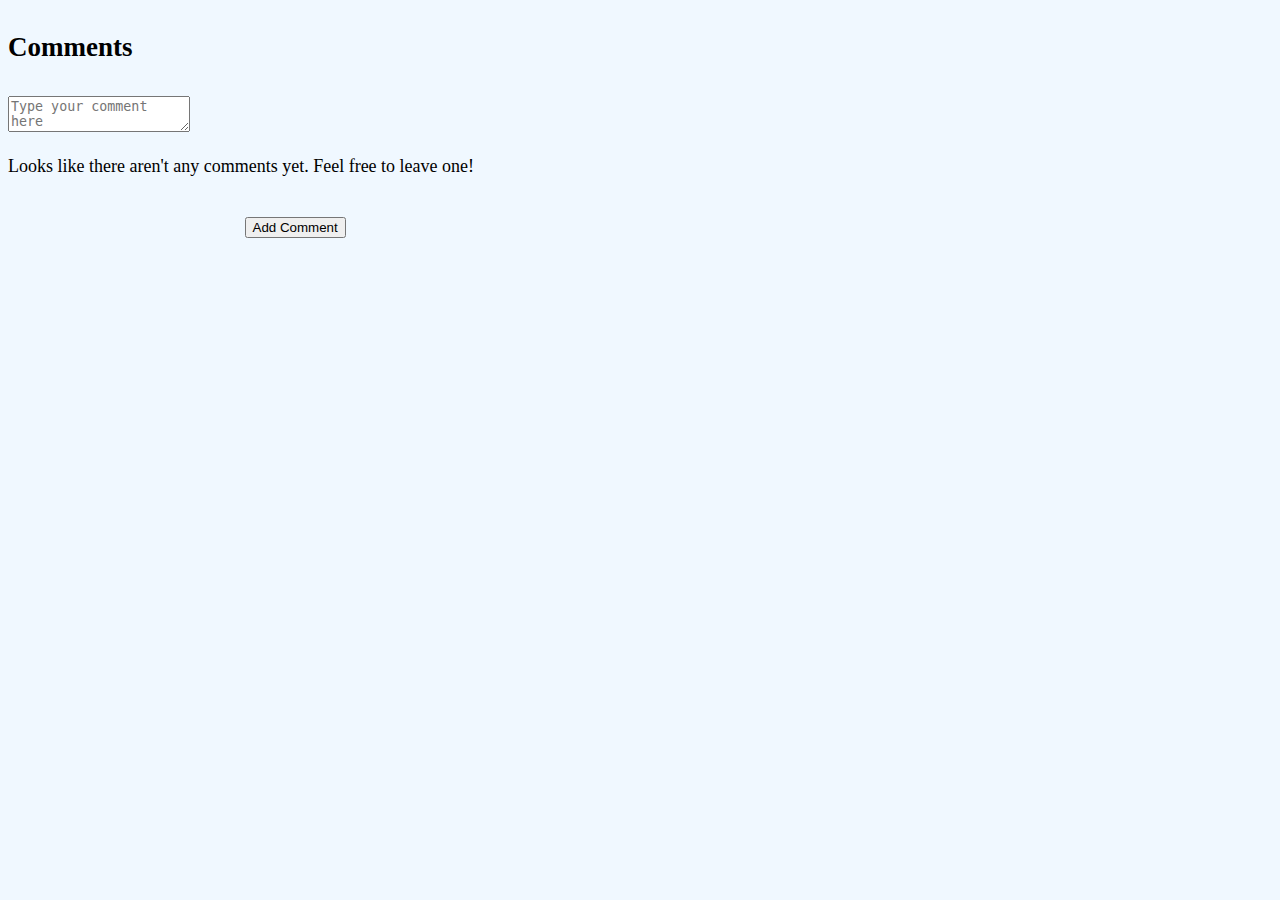
==== comments.html @ dd895387 "Create comments.html" ====
<!DOCTYPE html>
<html lang="en">
    <head>
        <title> Movie Comments</title>
        <link rel = "stylesheet" href="details.css">
    </head>
    <body>
        <div id="comments-section">
            <h2>Comments</h2>
            <div id="comment-box">
                <textarea id="comment-input" placeholder="Type your comment here"></textarea>
                <button type="button" onclick="addComment()">Add Comment</button>
            </div>
            <div id="previous-comments">
            <p id="no-comments-message"> Looks like there aren't any comments yet. Feel free to leave one!</p>
            </div>

        </div>

        <script src="./moviefinder.js"></script>
        <script>
            function addComment() {
    var commentInput = document.getElementById('comment-input');
    var commentText = commentInput.value;

    if (commentText.trim() !== '') {
        var commentContainer = document.getElementById('previous-comments');
        var noCommentsMessage = document.getElementById('no-comments-message');

        // Check if the "no comments" message is visible and hide it
        if (noCommentsMessage && noCommentsMessage.style.display !== 'none') {
            noCommentsMessage.style.display = 'none';
        }

        // Get the current time
        var currentTime = new Date();
        var timestamp = currentTime.toLocaleString();
        // Create a new comment element
        var newComment = document.createElement('div');
        newComment.className = 'comment';
        newComment.innerHTML = '<span class="username">Anonymous:</span> ' + commentText +
                                '<span class="timestamp"> (' + timestamp + ')</span>';
        // Append the new comment to the comments container
        commentContainer.appendChild(newComment);

        // Clear the comment input field
        commentInput.value = '';
    }
}

        </script>
    </body>
</html>
---- details.css ----
div {
    position: relative;
    border-color: black;
    top: 10px;
}

img {
    position: absolute;
    left: 310px;
    top: 300px;
    right: 20px;
    bottom: 50px;
    max-width: 70%;
    max-height: 70%;
    height: auto;
    text-align: left;
}

h1 {
    font-size: 24px;
}

button {
    position: relative;
    left: 50px;
    top: 100px;
}

body {
    color: black;
    background-color: #F0F8FF;
    font-size: 18px;
}
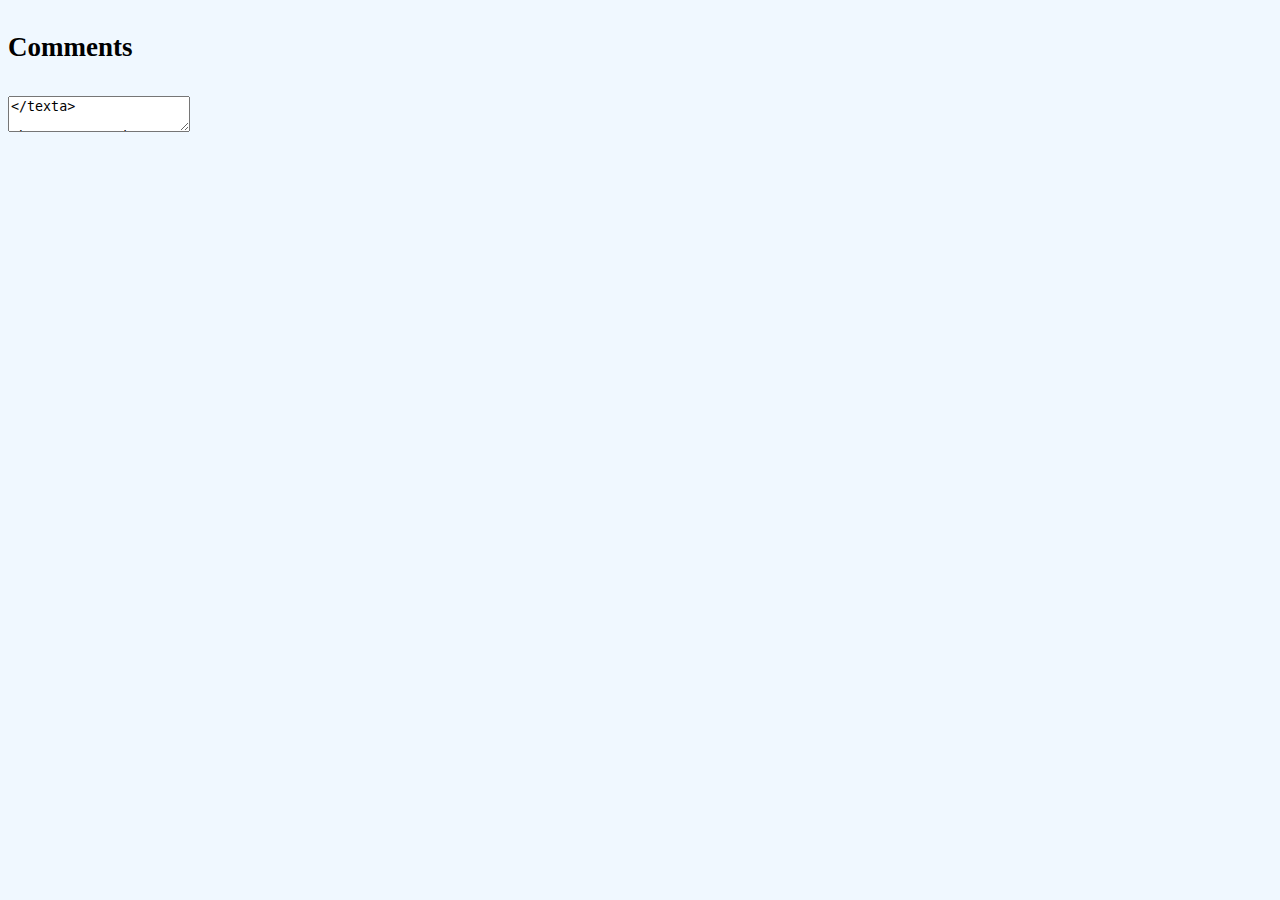
==== commit ac3cb93c: "Update comments.html" ====
--- a/comments.html
+++ b/comments.html
@@ -1,4 +1,3 @@
-
 <!DOCTYPE html>
 <html lang="en">
     <head>
@@ -9,46 +8,14 @@
         <div id="comments-section">
             <h2>Comments</h2>
             <div id="comment-box">
-                <textarea id="comment-input" placeholder="Type your comment here"></textarea>
+                <textarea id="comment-input" placeholder="Type your comment here"></texta>
                 <button type="button" onclick="addComment()">Add Comment</button>
             </div>
             <div id="previous-comments">
-            <p id="no-comments-message"> Looks like there aren't any comments yet. Feel free to leave one!</p>
+            <p id="no-comments-message"> Looks like there aren't any comments yet. Feel f>
             </div>
-
         </div>
-
         <script src="./moviefinder.js"></script>
-        <script>
-            function addComment() {
-    var commentInput = document.getElementById('comment-input');
-    var commentText = commentInput.value;
-
-    if (commentText.trim() !== '') {
-        var commentContainer = document.getElementById('previous-comments');
-        var noCommentsMessage = document.getElementById('no-comments-message');
-
-        // Check if the "no comments" message is visible and hide it
-        if (noCommentsMessage && noCommentsMessage.style.display !== 'none') {
-            noCommentsMessage.style.display = 'none';
-        }
-
-        // Get the current time
-        var currentTime = new Date();
-        var timestamp = currentTime.toLocaleString();
-        // Create a new comment element
-        var newComment = document.createElement('div');
-        newComment.className = 'comment';
-        newComment.innerHTML = '<span class="username">Anonymous:</span> ' + commentText +
-                                '<span class="timestamp"> (' + timestamp + ')</span>';
-        // Append the new comment to the comments container
-        commentContainer.appendChild(newComment);
-
-        // Clear the comment input field
-        commentInput.value = '';
-    }
-}
-
-        </script>
+        <script src="./comments.js"></script>
     </body>
 </html>
--- a/details.css
+++ b/details.css
@@ -32,3 +32,8 @@
     background-color: #F0F8FF;
     font-size: 18px;
 }
+.timestamp {
+    color: #888; /* Adjust the color as needed */
+    font-size: 0.8em; /* Adjust the font size as needed */
+    margin-left: 5px; /* Adjust the spacing as needed */
+}
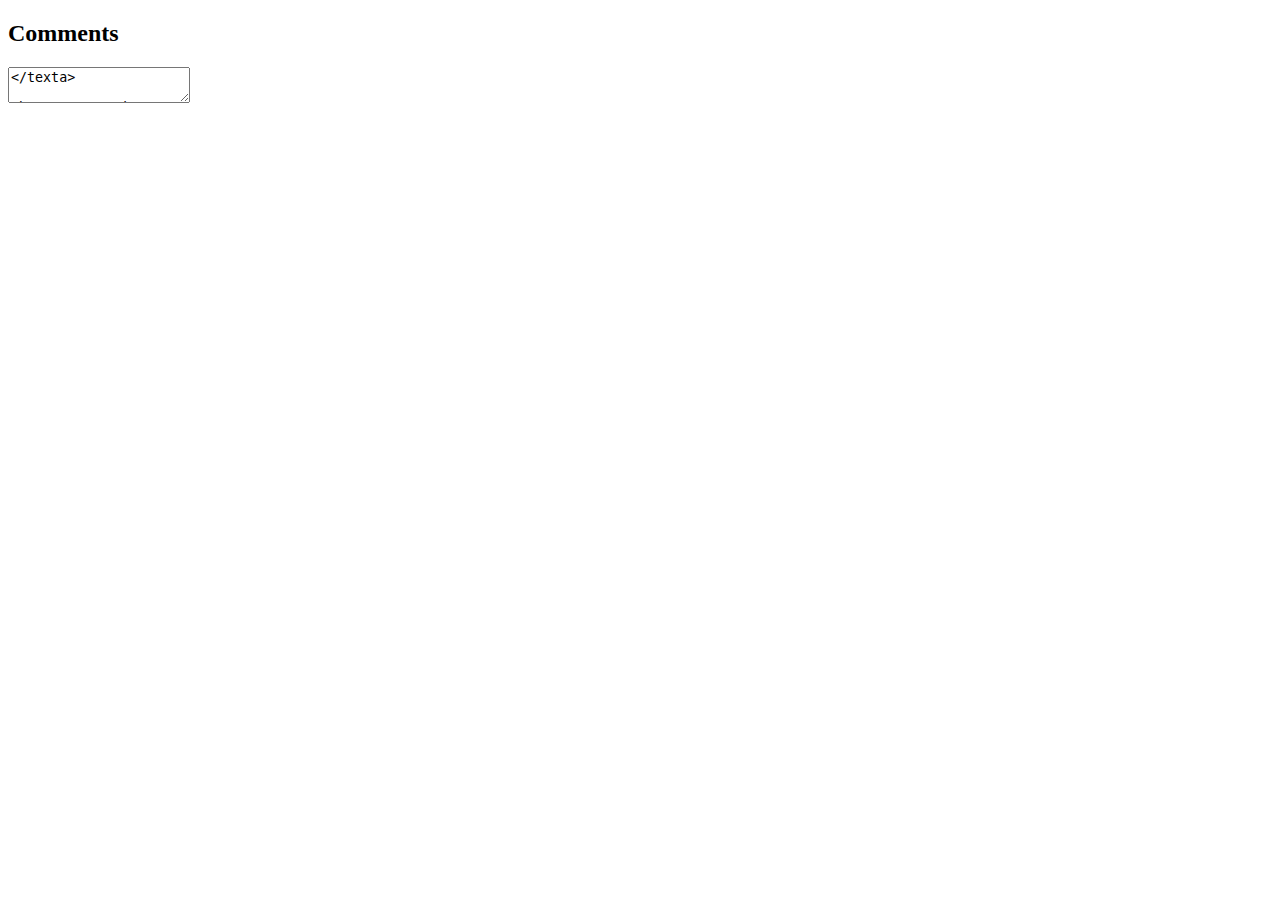
==== commit e826c751: "Update comments.html" ====
--- a/comments.html
+++ b/comments.html
@@ -2,7 +2,7 @@
 <html lang="en">
     <head>
         <title> Movie Comments</title>
-        <link rel = "stylesheet" href="details.css">
+        <link rel = "stylesheet" href="comments.css">
     </head>
     <body>
         <div id="comments-section">
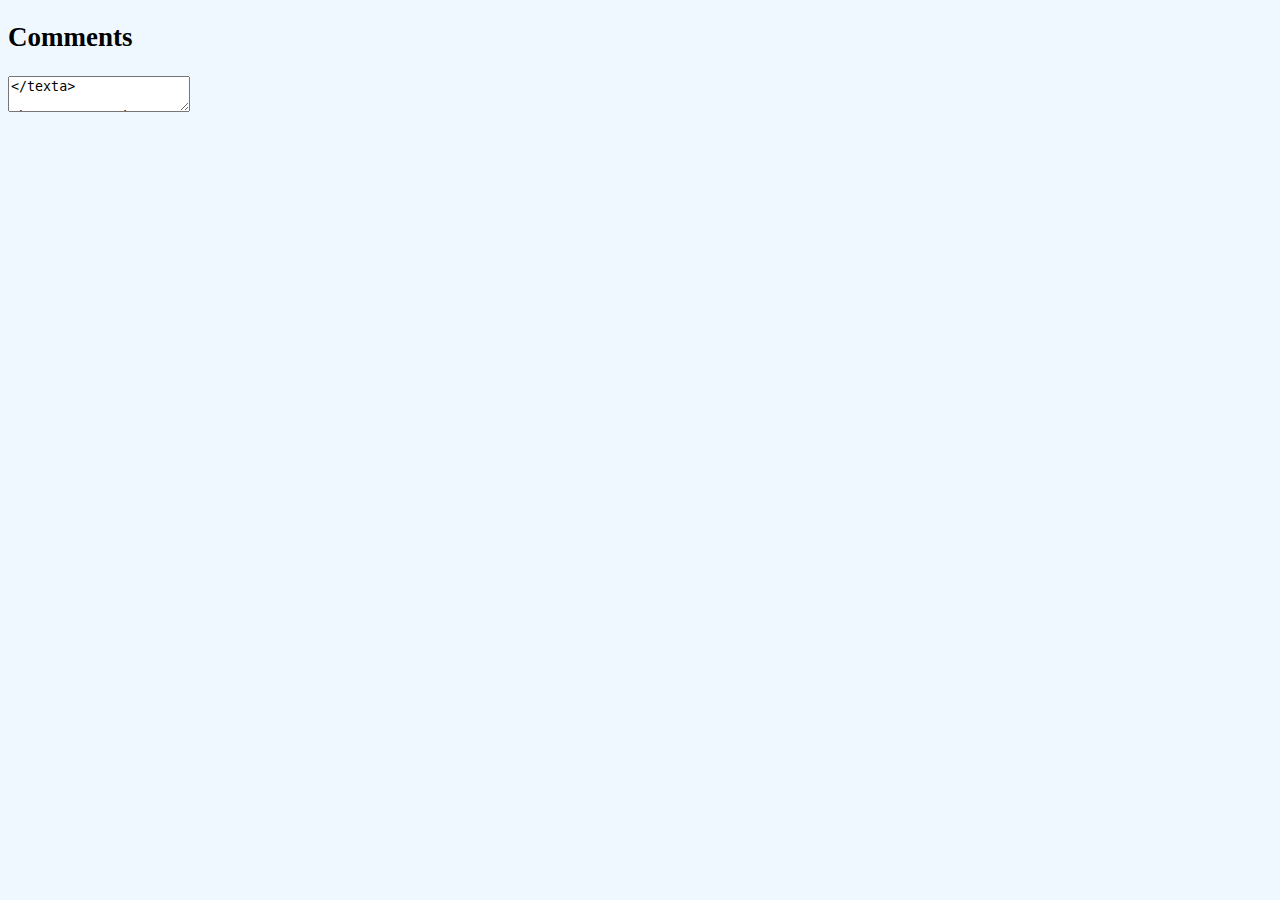
==== commit 84973ce5: "Update comments.html" ====
--- a/comments.html
+++ b/comments.html
@@ -16,6 +16,5 @@
             </div>
         </div>
         <script src="./moviefinder.js"></script>
-        <script src="./comments.js"></script>
     </body>
 </html>
--- a/comments.css
+++ b/comments.css
@@ -0,0 +1,32 @@
+img {
+    position: absolute;
+    left: 310px;
+    top: 300px;
+    right: 20px;
+    bottom: 50px;
+    max-width: 70%;
+    max-height: 70%;
+    height: auto;
+    text-align: left;
+}
+
+h1 {
+    font-size: 24px;
+}
+
+button {
+    position: relative;
+    left: 50px;
+    top: 200px;
+}
+
+body {
+    color: black;
+    background-color: #F0F8FF;
+    font-size: 18px;
+}
+.timestamp {
+    color: #888; /* Adjust the color as needed */
+    font-size: 0.8em; /* Adjust the font size as needed */
+    margin-left: 5px; /* Adjust the spacing as needed */
+}
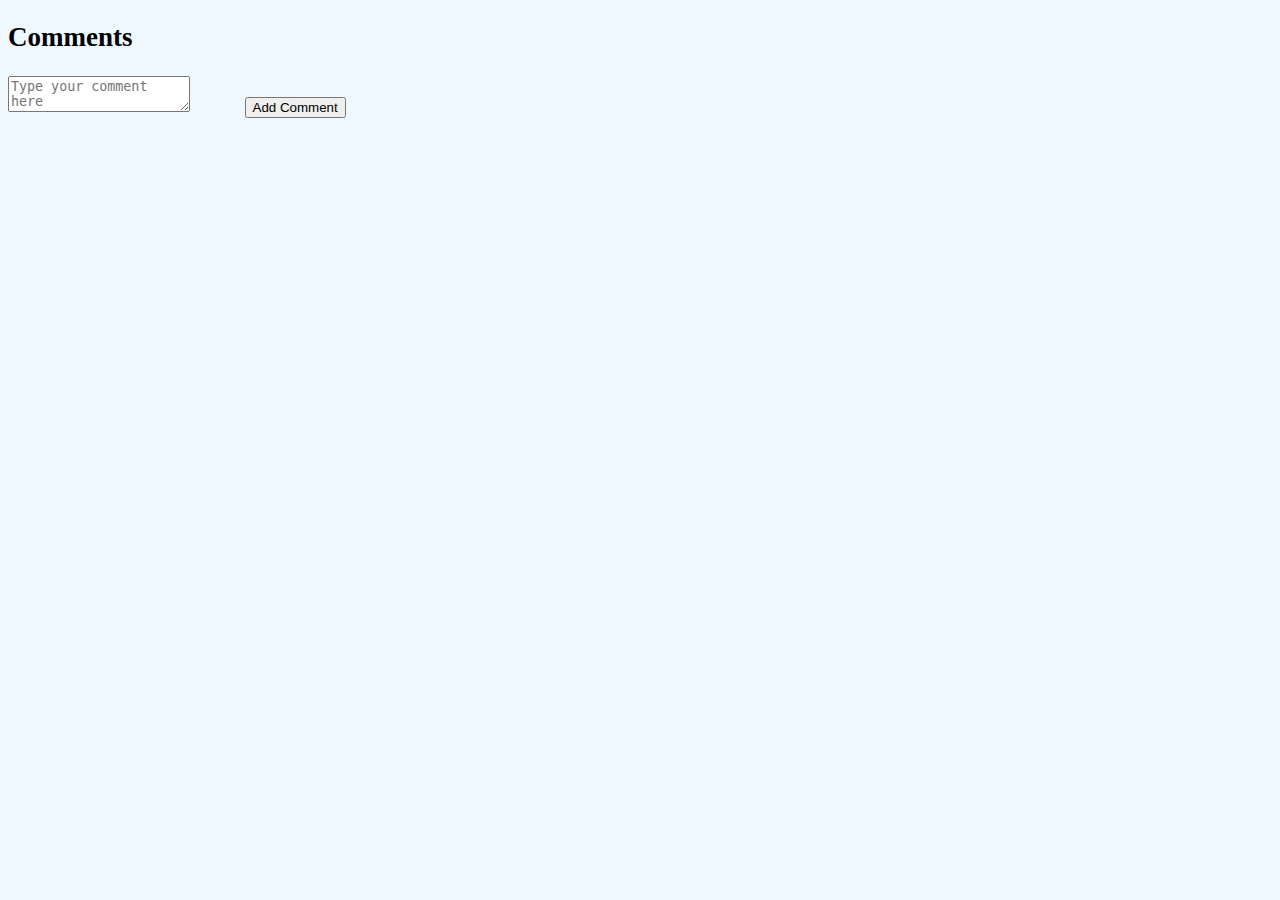
==== commit 445ccd79: "Update comments.html" ====
--- a/comments.html
+++ b/comments.html
@@ -8,13 +8,25 @@
         <div id="comments-section">
             <h2>Comments</h2>
             <div id="comment-box">
-                <textarea id="comment-input" placeholder="Type your comment here"></texta>
+                <textarea id="comment-input" placeholder="Type your comment here"></textarea>
                 <button type="button" onclick="addComment()">Add Comment</button>
             </div>
             <div id="previous-comments">
-            <p id="no-comments-message"> Looks like there aren't any comments yet. Feel f>
+                <script>
+                        fetch('./Database_files/comments/comments.csv')
+                        .then(response => response.text())
+                        .then(data => {
+                                const rows = data.split(',');
+                                for (let i = 0; i < rows.length; i++) {
+                                        console.log(rows[i]);
+
+                                }
+                        })
+                        .catch(error => console.error('Error:', error));
+        </script>
+            <!-- p id="no-comments-message"> Looks like there aren't any comments yet. Feel free to leave one!</p -->
             </div>
         </div>
-        <script src="./moviefinder.js"></script>
+        <script src="./comments.js"></script>
     </body>
 </html>
--- a/comments.css
+++ b/comments.css
@@ -17,7 +17,7 @@
 button {
     position: relative;
     left: 50px;
-    top: 200px;
+    top: 0px;
 }
 
 body {
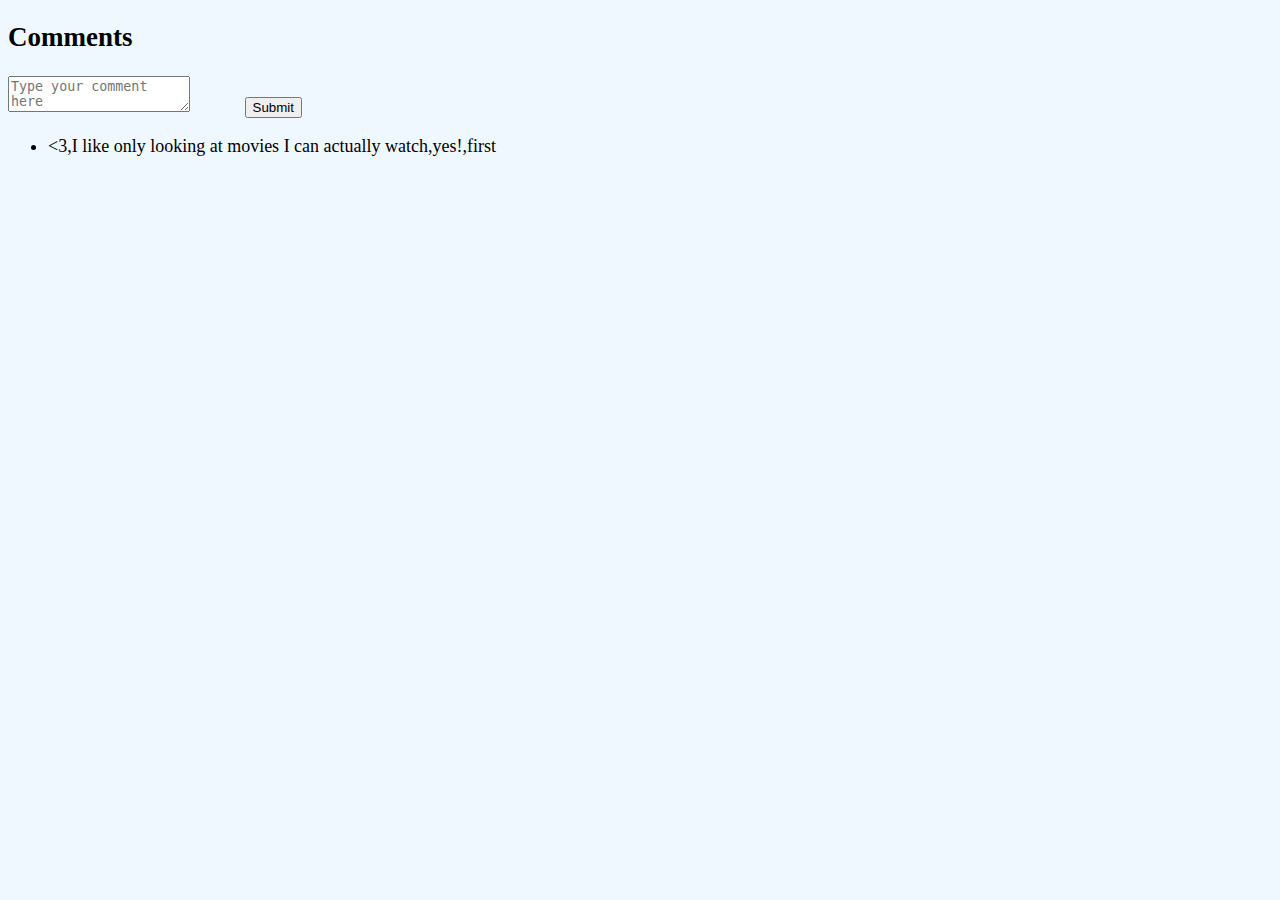
==== commit 3e6b1f33: "Comments Working" ====
--- a/comments.html
+++ b/comments.html
@@ -1,32 +1,50 @@
 <!DOCTYPE html>
 <html lang="en">
-    <head>
-        <title> Movie Comments</title>
-        <link rel = "stylesheet" href="comments.css">
-    </head>
-    <body>
-        <div id="comments-section">
-            <h2>Comments</h2>
-            <div id="comment-box">
-                <textarea id="comment-input" placeholder="Type your comment here"></textarea>
-                <button type="button" onclick="addComment()">Add Comment</button>
-            </div>
-            <div id="previous-comments">
-                <script>
-                        fetch('./Database_files/comments/comments.csv')
-                        .then(response => response.text())
-                        .then(data => {
-                                const rows = data.split(',');
-                                for (let i = 0; i < rows.length; i++) {
-                                        console.log(rows[i]);
-
-                                }
-                        })
-                        .catch(error => console.error('Error:', error));
-        </script>
-            <!-- p id="no-comments-message"> Looks like there aren't any comments yet. Feel free to leave one!</p -->
-            </div>
+<head>
+    <title> Movie Comments</title>
+    <link rel="stylesheet" href="comments.css">
+</head>
+<body>
+    <div id="comments-section">
+        <h2>Comments</h2>
+        
+        <div id="comment-box">
+            <form action="comments.php" method="post">
+                <textarea id="comment-input" placeholder="Type your comment here" name="comment"></textarea>
+                <button type="submit">Submit</button>
+            </form>
         </div>
-        <script src="./comments.js"></script>
-    </body>
+        
+        <div id="previous-comments">
+            <script>
+                fetch('./Database_files/comments/comments.csv')
+                    .then(response => response.text())
+                    .then(data => {
+                        const comments = data.split('\n');
+                        const previousCommentsElement = document.getElementById('previous-comments');
+    
+                        // Create an unordered list
+                        const commentList = document.createElement('ul');
+    
+                        comments.forEach(commentText => {
+                            if (commentText != "") {
+                                // Create a list item for each comment
+                                const commentListItem = document.createElement('li');
+                                commentListItem.textContent = commentText;
+        
+                                // Append the list item to the unordered list
+                                commentList.appendChild(commentListItem);
+                            }    
+                        });
+    
+                        // Append the unordered list to the parent container
+                        previousCommentsElement.appendChild(commentList);
+                    })
+                    .catch(error => console.error('Error:', error));
+            </script>
+        </div>
+        <!-- p id="no-comments-message"> Looks like there aren't any comments yet. Feel free to leave one!</p -->
+    </div>
+    <script src="./comments.js"></script>
+</body>
 </html>
